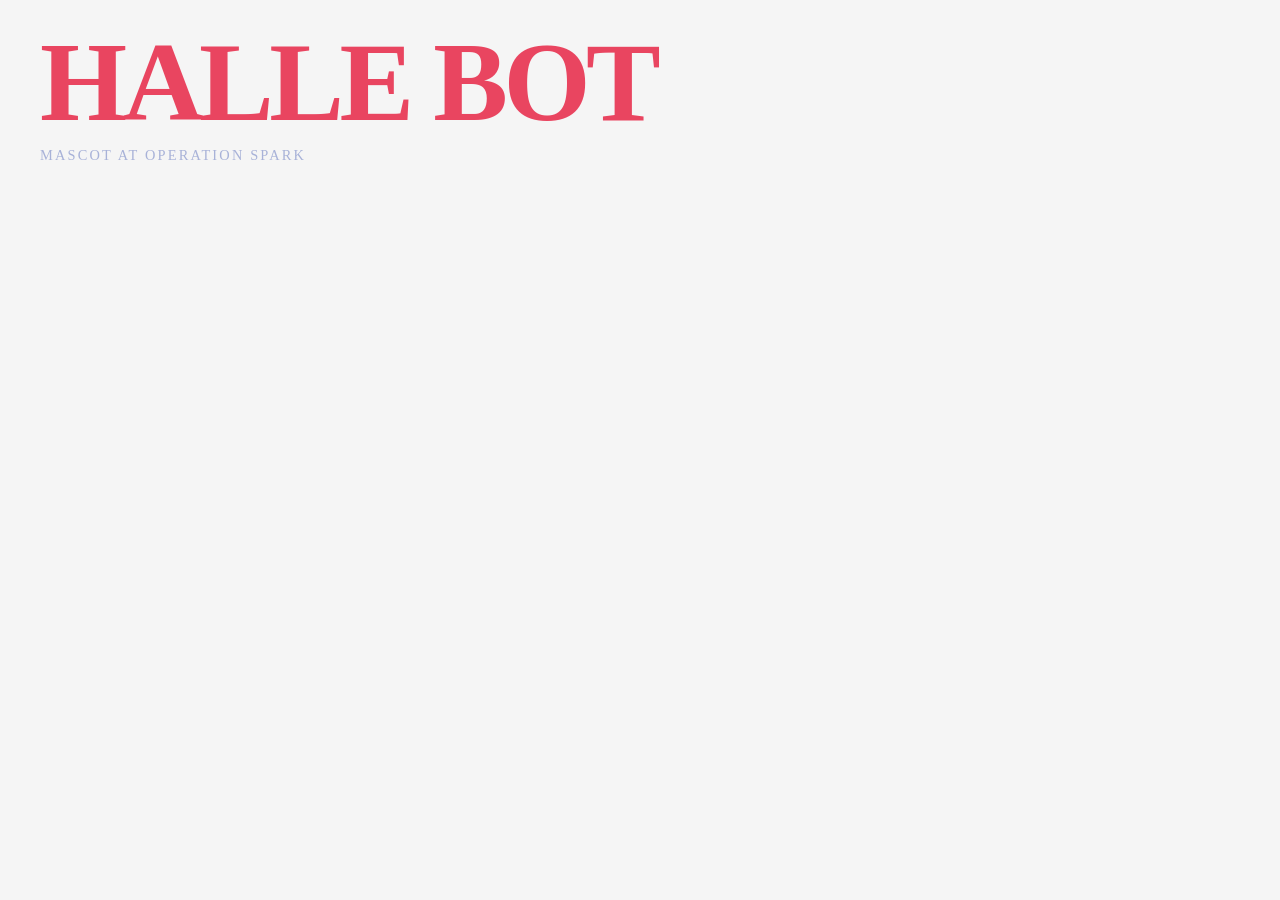
==== index.html @ 8017587f "worked on the first message" ====
<!DOCTYPE html>
<html>
  <head>
    <title>CHANGE ME</title>
    <link rel="stylesheet" href="style.css">
  </head>

  <body>
    <!-- All content goes here -->
    <div id="all-contents">
      
      <main>
        <div class="sidebar">

        </div>
        <div class="content">
         <h2>Halle Bot</h2>
         <p>Mascot at Operation Spark</p>
        </div>
      </main>
    </div>
  </body>
</html>
---- style.css ----
* {
    box-sizing: border-box;
}

body { 
 margin: 0;
 background: #f5f5f5;
 color: #222
 font-famliy: "Helvetica Neue", Arial, sans-serf;
}
#all-contents{ max-width: 1500px;
min-height: 100vh;
margin: 0 auto;
padding: 32px 40px;
}
main{
    display: grod;
    grid-template-columns: minmax( 220px, 1fr0)minmax( 420px, 1.6fr);
    align-items:center;
    min-height: calc(100vh-160px);
    gap: clamp(32px, 5vw, 80px);
}
.sidebar{
    width: 100%;
}
.content {
    display: flex;
    flex-direction: column;
    align-items: flex-start;
    gap: 12px;
}
h2{
    margin:0;
    font-size: clamp(4rem, 10vw, 7rem);
    line-height: 0.9;
    font-weight: 900;
    letter-spacing:-0.04em;
    text-transform: uppercase;
    color: #e94560; 
}
.content > p {
    margin: 0;
    color: #a8b2d8;
    font-size: 0.9em;
    text-transform: uppercase;
    letter-spacing: 0.15em; 
    line-height: 1.4;
}
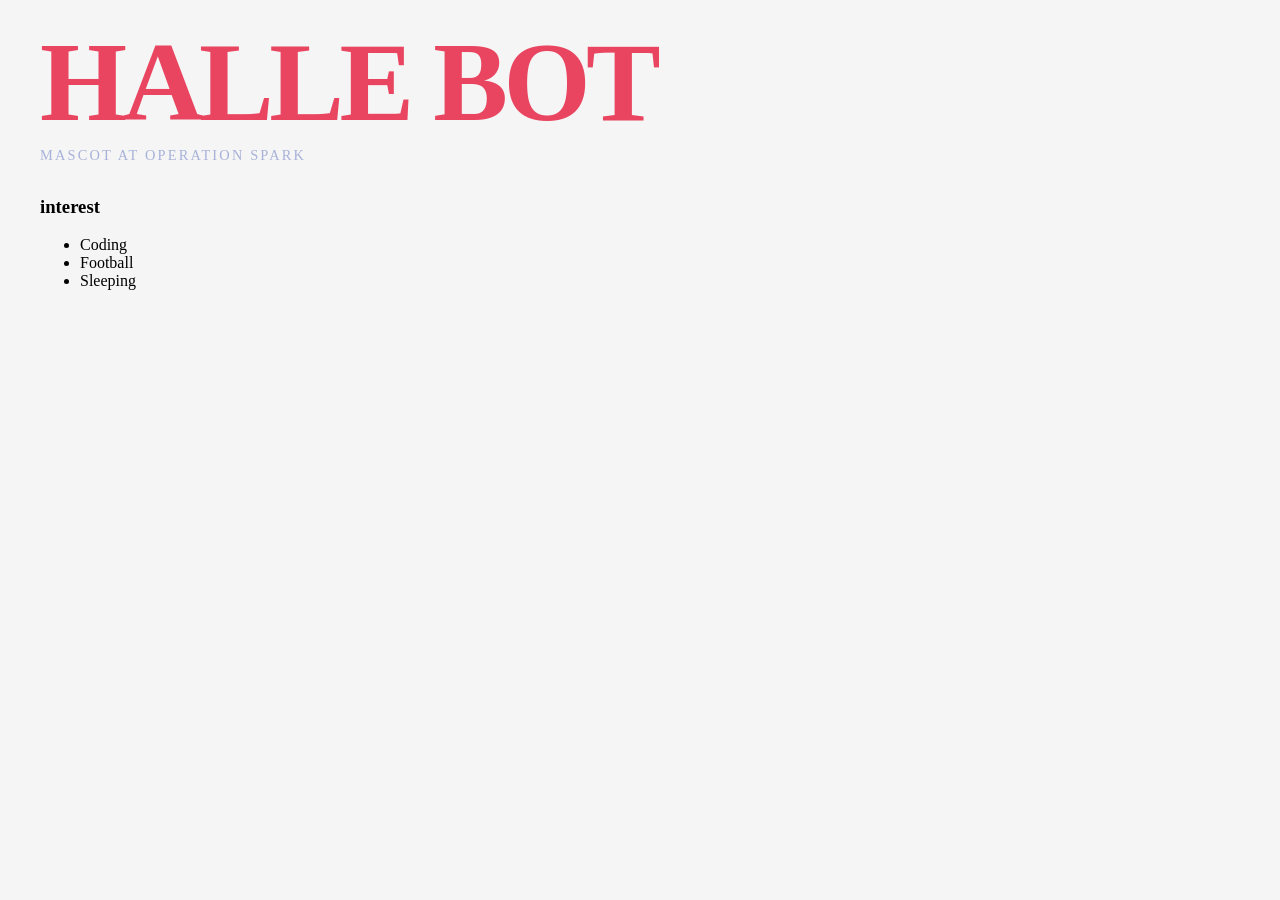
==== commit ebb22198: "worked on first website" ====
--- a/index.html
+++ b/index.html
@@ -16,6 +16,15 @@
         <div class="content">
          <h2>Halle Bot</h2>
          <p>Mascot at Operation Spark</p>
+         <div id="interests">
+          <h3>interest</h3>
+          <ul>
+            <li>Coding</li>
+            <li>Football</li>
+            <li>Sleeping</li>
+          </ul>
+         </div>
+        </div>
         </div>
       </main>
     </div>
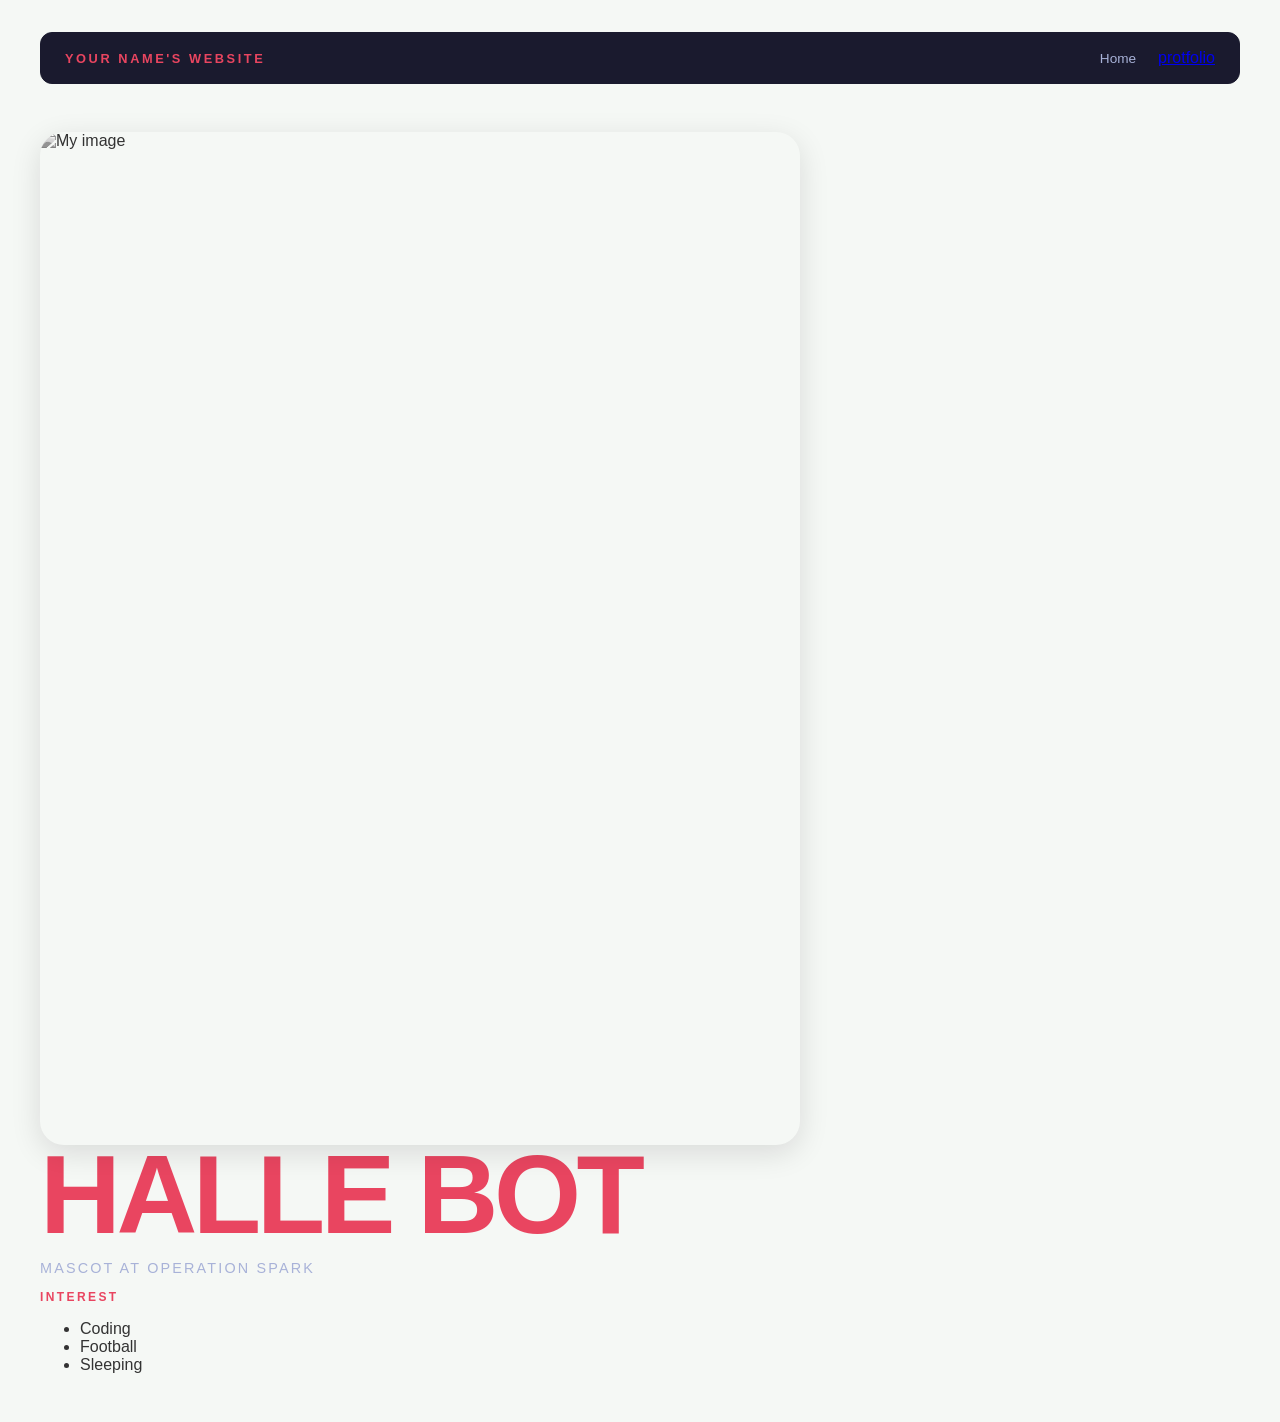
==== commit f49cda49: "finished first website" ====
--- a/index.html
+++ b/index.html
@@ -9,10 +9,19 @@
     <!-- All content goes here -->
     <div id="all-contents">
       
+      <nav>
+        <h1>Your Name's Website</h1>
+        <ul id="nav-ul">
+         <li class="nav-li"><a href="index.html">Home</a></li>
+         <li class="'nav-li"><a href="protfolio.html">protfolio</a></li>
+        </ul>
+      </nav>
       <main>
         <div class="sidebar">
 
+          <img class="sidebar-img"src="https://example.com/image.jpg" alt="My image">
         </div>
+
         <div class="content">
          <h2>Halle Bot</h2>
          <p>Mascot at Operation Spark</p>
--- a/style.css
+++ b/style.css
@@ -3,16 +3,19 @@
 }
 
 body { 
- margin: 0;
- background: #f5f5f5;
- color: #222
- font-famliy: "Helvetica Neue", Arial, sans-serf;
+    margin: 0;
+    background: #f5f8f5;
+    color: #333;
+    font-family: "Helvetica Neue", Arial, sans-serif;
 }
+    
+
 #all-contents{ max-width: 1500px;
 min-height: 100vh;
 margin: 0 auto;
 padding: 32px 40px;
 }
+
 main{
     display: grod;
     grid-template-columns: minmax( 220px, 1fr0)minmax( 420px, 1.6fr);
@@ -20,9 +23,11 @@
     min-height: calc(100vh-160px);
     gap: clamp(32px, 5vw, 80px);
 }
+
 .sidebar{
     width: 100%;
 }
+
 .content {
     display: flex;
     flex-direction: column;
@@ -38,6 +43,7 @@
     text-transform: uppercase;
     color: #e94560; 
 }
+
 .content > p {
     margin: 0;
     color: #a8b2d8;
@@ -45,4 +51,114 @@
     text-transform: uppercase;
     letter-spacing: 0.15em; 
     line-height: 1.4;
-}+}
+
+#interest{
+    margin-top: 32pc;
+    width: 100%;
+}
+
+#interests h3 {
+    margin: 0 0 12px;
+    font-size: 0.75rem; 
+    font-weight: 700;
+    text-transform: uppercase;
+    letter-spacing: 0.2em;
+    color: #e94560
+}    
+
+#interest ul {
+    list-style: none;
+    margin: 0;
+    padding: 0;
+    display: flex;
+    flex-wrap: wrap;
+    gap: 8px;
+}
+
+#interest li{
+    color: #e94560;
+    font-weight: 600;
+    padding: 10px 20px;
+    background: #ffe8ec;
+    border: 1px solid #e94560;
+    border-radius: 100px;
+    transition: background 0.25s ease, color 0.25s ease, transform 0.25s ease;
+    cursor: default;
+
+}
+
+#interests li:hover {
+    background: #e94560;
+    color: #fff;
+    border-color: #000;
+    transform: translateY(-2px);
+}
+
+.sidebar-img {
+    width: 100%;
+    max-width: 760px;
+    aspect-ratio: 3 / 4;
+    object-fit: cover;
+    display: block;
+    border-radius: 24px;
+    filter: grayscale(100%);
+    box-shadow: 0 8px 30px rgba(0, 0, 0, 0.12);
+    transition: filter 0.4s ease, transform 0.4s ease, box-shadow 0.4s ease;
+}
+
+.sidebar-img:hover {
+    filter: grayscale(0%);
+    transform: translateY(-4px);
+    box-shadow: 0 16px 40px rgba(0, 0, 0, 0.18);
+}
+
+nav {
+    display: flex;
+    justify-content: space-between;
+    align-items: center;
+    margin-bottom: 48px;
+    padding: 16px 24px;
+    background: #1a1a2e;
+    border: 1px solid #1a1a2e;
+    border-radius: 12px;
+}
+
+nav h1 {
+    margin: 0;
+    font-size: 0.8rem;
+    font-weight: 700;
+    text-transform: uppercase;
+    letter-spacing: 0.2em;
+    color: #e94560;
+}
+
+#nav-ul {
+    list-style: none;
+    display: flex;
+    gap: 8px;
+    margin: 0;
+    padding: 0;
+}
+
+.nav-li a {
+    color: #a8b2d8;
+    text-decoration: none;
+    font-size: 0.85rem;
+    font-weight: 500;
+    padding: 6px 14px;
+    border-radius: 8px;
+    transition: background 0.25s ease, color 0.25s ease;
+}
+
+.nav-li a:hover {
+    background: #e94560;
+    color: #fff;
+}
+
+
+    
+
+
+
+
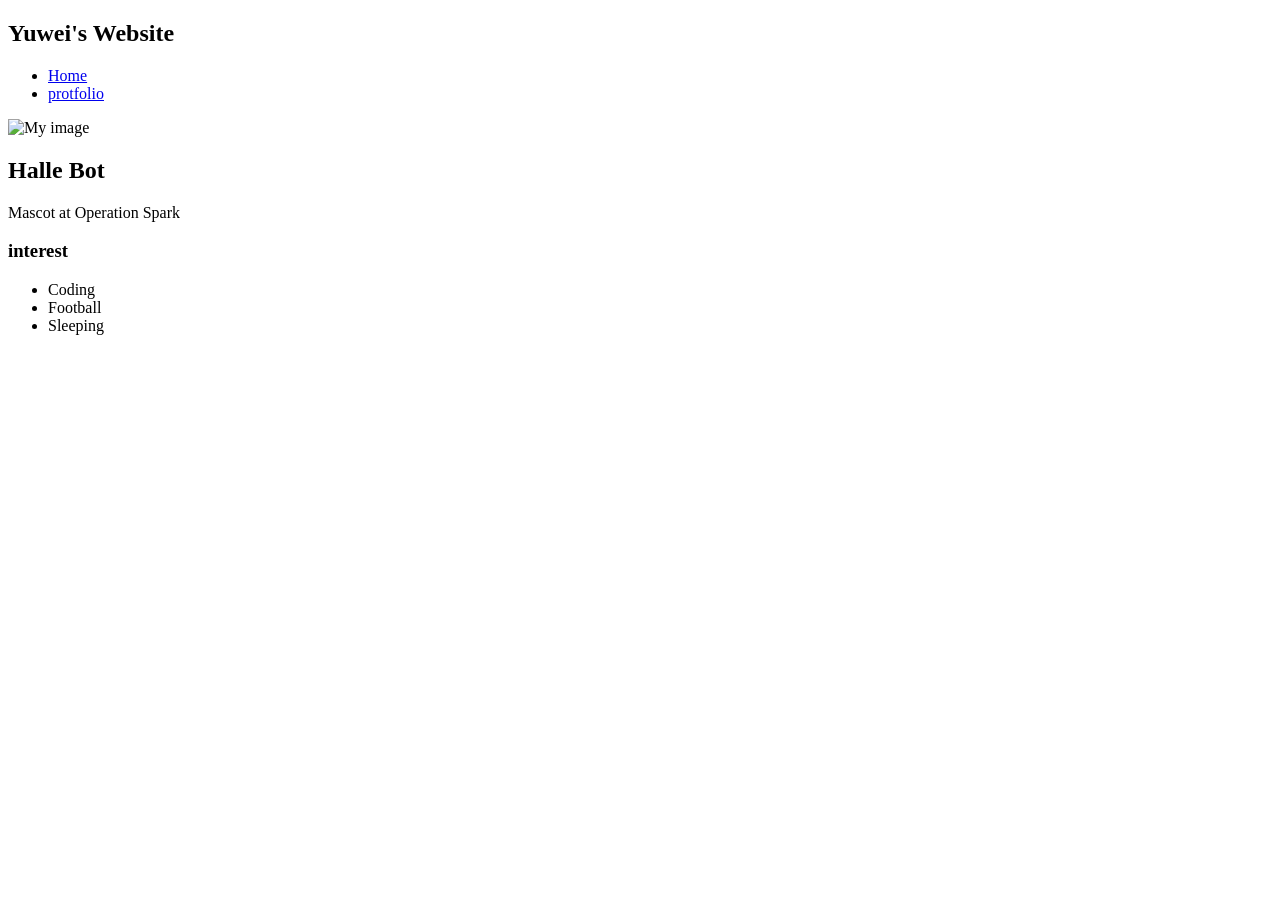
==== commit fd5f7720: "finished first website" ====
--- a/index.html
+++ b/index.html
@@ -1,25 +1,26 @@
 <!DOCTYPE html>
 <html>
   <head>
-    <title>CHANGE ME</title>
-    <link rel="stylesheet" href="style.css">
+    <title>Yuwei's Website</title>
   </head>
 
   <body>
     <!-- All content goes here -->
     <div id="all-contents">
-      
-      <nav>
-        <h1>Your Name's Website</h1>
-        <ul id="nav-ul">
+
+      <nav class="bg-blue-500 p-4 rounded-lg mb-4 shadow-md">
+        <div class="flex justify-between items-center">
+         <h1 class="text-white text-2xl font-bold">Yuwei's Website</h1>
+         <ul id="nav-ul">
          <li class="nav-li"><a href="index.html">Home</a></li>
          <li class="'nav-li"><a href="protfolio.html">protfolio</a></li>
-        </ul>
+         </ul>
+        </div>
       </nav>
       <main>
         <div class="sidebar">
 
-          <img class="sidebar-img"src="https://example.com/image.jpg" alt="My image">
+          <img class="sidebar-img"src="https://www.google.com/imgres?q=image&imgurl=https%3A%2F%2Fwww.akamai.com%2Fsite%2Fim-demo%2Fperceptual-standard.jpg%3Fimbypass%3Dtrue&imgrefurl=https%3A%2F%2Fwww.akamai.com%2Fproducts%2Fimage-and-video-manager&docid=6CoFeFXzCIyxLM&tbnid=Y6pVL1x5vDTXyM&vet=12ahUKEwi2hOze7O2UAxWdmmoFHU1HKhIQnPAOegQIMRAB..i&w=2048&h=1210&hcb=2&ved=2ahUKEwi2hOze7O2UAxWdmmoFHU1HKhIQnPAOegQIMRAB" alt="My image">
         </div>
 
         <div class="content">
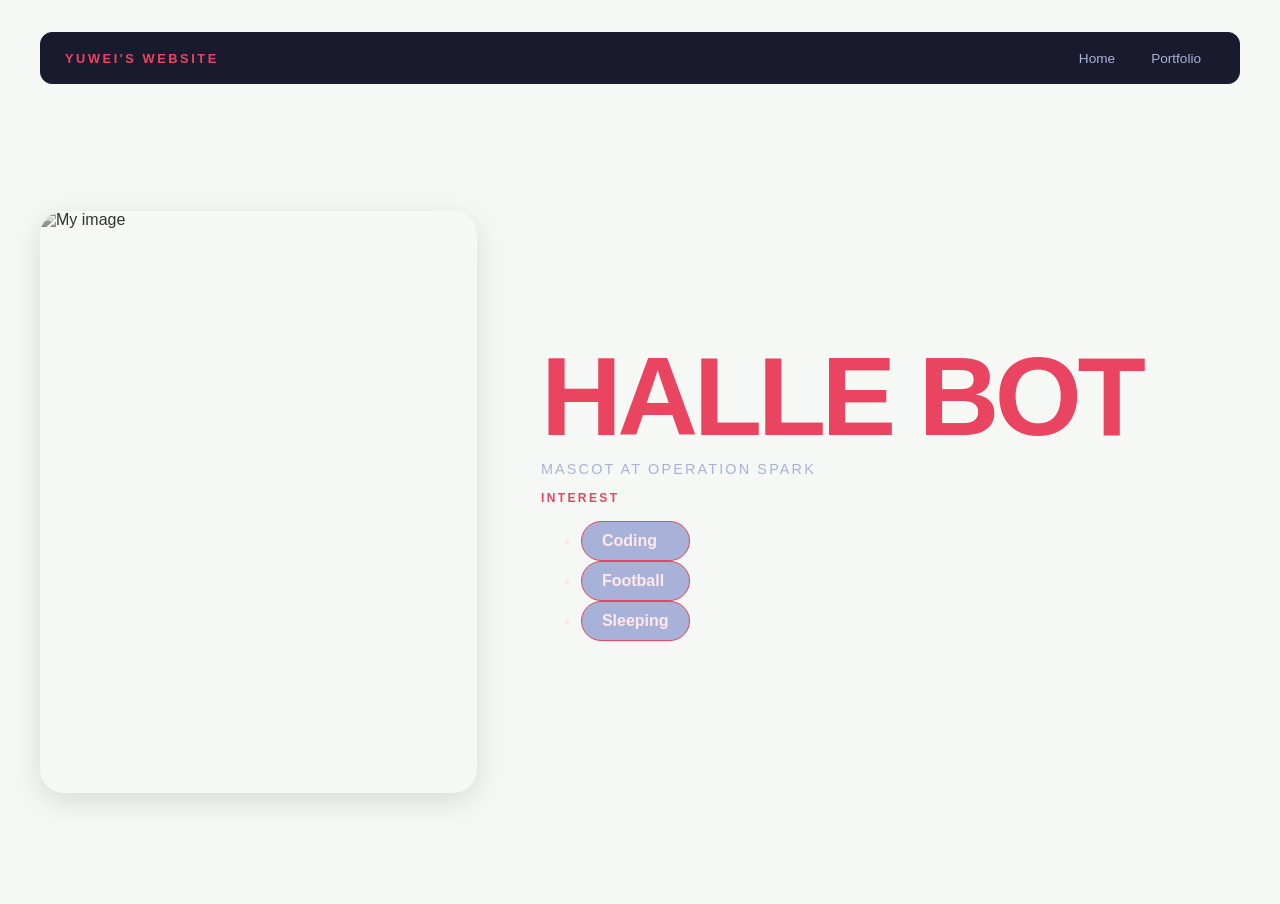
==== commit 7934148d: "finished first website" ====
--- a/index.html
+++ b/index.html
@@ -2,39 +2,38 @@
 <html>
   <head>
     <title>Yuwei's Website</title>
+    <link rel="stylesheet" href="style.css">
   </head>
 
   <body>
     <!-- All content goes here -->
     <div id="all-contents">
-
-      <nav class="bg-blue-500 p-4 rounded-lg mb-4 shadow-md">
-        <div class="flex justify-between items-center">
-         <h1 class="text-white text-2xl font-bold">Yuwei's Website</h1>
-         <ul id="nav-ul">
-         <li class="nav-li"><a href="index.html">Home</a></li>
-         <li class="'nav-li"><a href="protfolio.html">protfolio</a></li>
-         </ul>
-        </div>
+      
+      <nav >
+        <h1>Yuwei's Website</h1>
+        <ul id="nav-ul">
+           <li class="nav-li"><a href="index.html">Home</a></li>
+           <li class="nav-li"><a href="portfolio.html">Portfolio</a></li>
+        </ul>
+      
       </nav>
       <main>
         <div class="sidebar">
-
-          <img class="sidebar-img"src="https://www.google.com/imgres?q=image&imgurl=https%3A%2F%2Fwww.akamai.com%2Fsite%2Fim-demo%2Fperceptual-standard.jpg%3Fimbypass%3Dtrue&imgrefurl=https%3A%2F%2Fwww.akamai.com%2Fproducts%2Fimage-and-video-manager&docid=6CoFeFXzCIyxLM&tbnid=Y6pVL1x5vDTXyM&vet=12ahUKEwi2hOze7O2UAxWdmmoFHU1HKhIQnPAOegQIMRAB..i&w=2048&h=1210&hcb=2&ved=2ahUKEwi2hOze7O2UAxWdmmoFHU1HKhIQnPAOegQIMRAB" alt="My image">
+         <img class="sidebar-img" src="https://www.google.com/imgres?q=image&imgurl=https%3A%2F%2Fwww.akamai.com%2Fsite%2Fim-demo%2Fperceptual-standard.jpg%3Fimbypass%3Dtrue&imgrefurl=https%3A%2F%2Fwww.akamai.com%2Fproducts%2Fimage-and-video-manager&docid=6CoFeFXzCIyxLM&tbnid=Y6pVL1x5vDTXyM&vet=12ahUKEwi2hOze7O2UAxWdmmoFHU1HKhIQnPAOegQIMRAB..i&w=2048&h=1210&hcb=2&ved=2ahUKEwi2hOze7O2UAxWdmmoFHU1HKhIQnPAOegQIMRAB" alt="My image">
         </div>
 
         <div class="content">
-         <h2>Halle Bot</h2>
-         <p>Mascot at Operation Spark</p>
-         <div id="interests">
-          <h3>interest</h3>
-          <ul>
-            <li>Coding</li>
-            <li>Football</li>
-            <li>Sleeping</li>
-          </ul>
-         </div>
-        </div>
+          <h2>Halle Bot</h2>
+          <p>Mascot at Operation Spark</p>
+         
+          <div id="interests">
+             <h3>interest</h3>
+            <ul>
+               <li>Coding</li>
+               <li>Football</li>
+               <li>Sleeping</li>
+           </ul>
+          </div>
         </div>
       </main>
     </div>
--- a/style.css
+++ b/style.css
@@ -0,0 +1,165 @@
+* {
+    box-sizing: border-box;
+}
+
+body { 
+    margin: 0;
+    background: #f5f8f5;
+    color: #333;
+    font-family: "Helvetica Neue", Arial, sans-serif;
+}
+    
+
+#all-contents{ max-width: 1500px;
+min-height: 100vh;
+margin: 0 auto;
+padding: 32px 40px;
+}
+
+main{
+    display: grid;
+    grid-template-columns: minmax(220px, 1fr) minmax(420px, 1.6fr);
+    align-items: center;
+    min-height: calc(100vh - 160px);
+    gap: clamp(32px, 5vw, 80px);
+}
+
+.sidebar{
+    width: 100%;
+}
+
+.content {
+    display: flex;
+    flex-direction: column;
+    align-items: flex-start;
+    gap: 12px;
+}
+h2{
+    margin:0;
+    font-size: clamp(4rem, 10vw, 7rem);
+    line-height: 0.9;
+    font-weight: 900;
+    letter-spacing:-0.04em;
+    text-transform: uppercase;
+    color: #e94560; 
+}
+
+.content > p {
+    margin: 0;
+    color: #a8b2d8;
+    font-size: 0.9em;
+    text-transform: uppercase;
+    letter-spacing: 0.15em; 
+    line-height: 1.4;
+}
+
+#interest{
+    margin-top: 32px;
+    width: 100%;
+}
+
+#interests h3 {
+    margin: 0 0 12px;
+    font-size: 0.75rem; 
+    font-weight: 700;
+    text-transform: uppercase;
+    letter-spacing: 0.2em;
+    color: #e94560
+}    
+
+#interest ul {
+    list-style: none;
+    margin: 0;
+    padding: 0;
+    display: flex;
+    flex-wrap: wrap;
+    gap: 8px;
+}
+
+#interests li {
+    color: #ffe8ec;
+    font-size: 1rem;
+    font-weight: 600;
+    padding: 10px 20px;
+    background: #a8b2d8;
+    border: 1px solid #e94560;
+    border-radius: 100px;
+    transition: background 0.25s ease, color 0.25s ease, transform 0.25s ease;
+    cursor: default;
+}
+
+
+#interests li:hover {
+    background: #e94560;
+    color: #fff;
+    border-color: #000;
+    transform: translateY(-2px);
+}
+
+.sidebar-img {
+    width: 100%;
+    max-width: 760px;
+    aspect-ratio: 3 / 4;
+    object-fit: cover;
+    display: block;
+    border-radius: 24px;
+    filter: grayscale(100%);
+    box-shadow: 0 8px 30px rgba(0, 0, 0, 0.12);
+    transition: filter 0.4s ease, transform 0.4s ease, box-shadow 0.4s ease;
+}
+
+.sidebar-img:hover {
+    filter: grayscale(0%);
+    transform: translateY(-4px);
+    box-shadow: 0 16px 40px rgba(0, 0, 0, 0.18);
+}
+
+nav {
+    display: flex;
+    justify-content: space-between;
+    align-items: center;
+    margin-bottom: 48px;
+    padding: 16px 24px;
+    background: #1a1a2e;
+    border: 1px solid #1a1a2e;
+    border-radius: 12px;
+}
+
+nav h1 {
+    margin: 0;
+    font-size: 0.8rem;
+    font-weight: 700;
+    text-transform: uppercase;
+    letter-spacing: 0.2em;
+    color: #e94560;
+}
+
+#nav-ul {
+    list-style: none;
+    display: flex;
+    gap: 8px;
+    margin: 0;
+    padding: 0;
+}
+
+.nav-li a {
+    color: #a8b2d8;
+    text-decoration: none;
+    font-size: 0.85rem;
+    font-weight: 500;
+    padding: 6px 14px;
+    border-radius: 8px;
+    transition: background 0.25s ease, color 0.25s ease;
+}
+
+.nav-li a:hover {
+    background: #e94560;
+    color: #fff;
+}
+
+
+    
+
+
+
+
